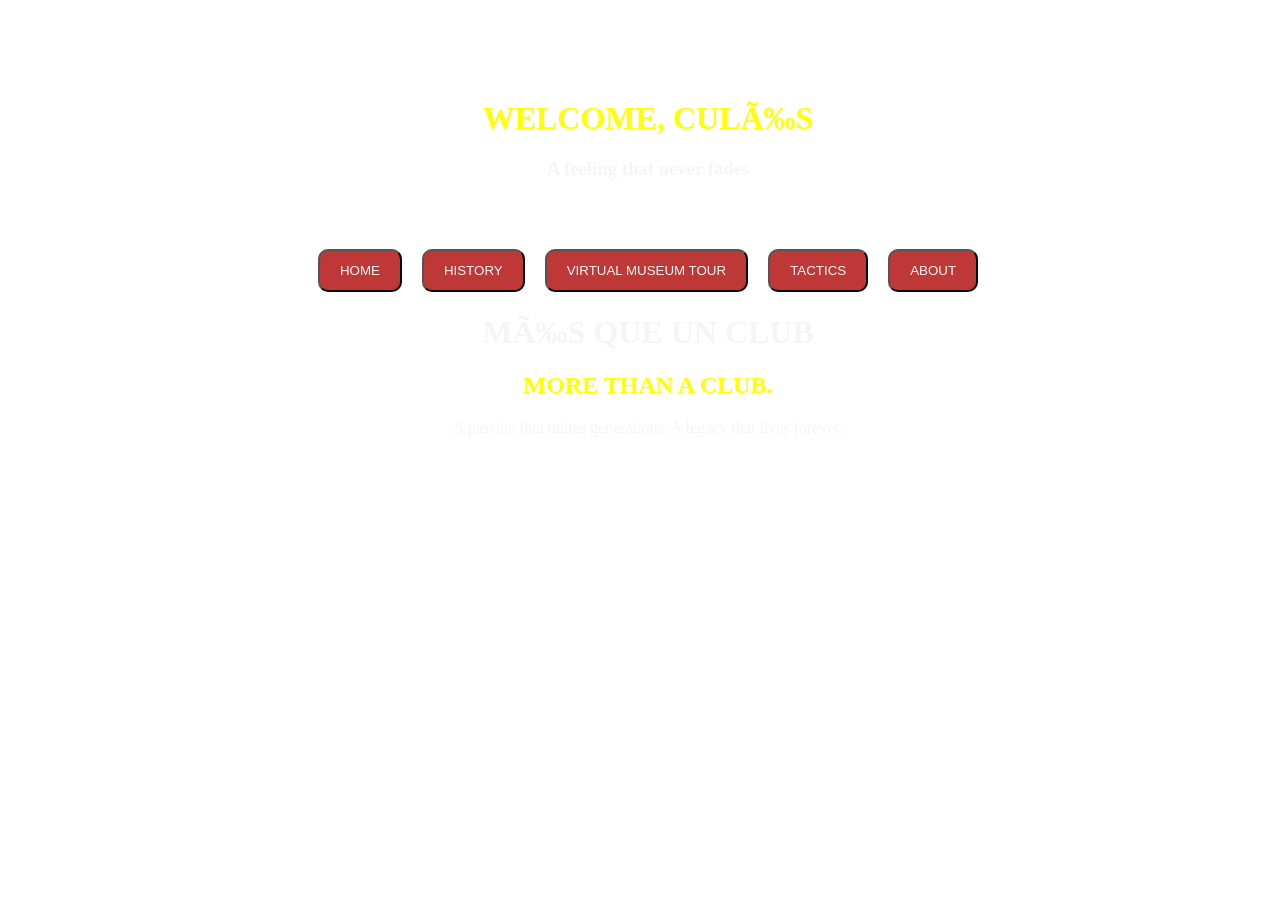
==== index.html @ fba3562f "Add files via upload" ====
<!DOCTYPE html>
<html lang="en">
<head>
    <meta charset="UTF-8">
    <meta name="viewport" content="width=device-width, initial-scale=1.0">
    <title>Document</title>
    <link rel="stylesheet" href="BARAC.css">
</head>

<body>
 <h1 class="welcome">WELCOME, CULÃ‰S</h1>
 <h3>A feeling that never fades</h3>
 
    
    <header>
        <nav>
           <a href=" "><button>HOME</button></a>
            <a href="HISTORY.html"><button>HISTORY</button></a>
            
            <a href="GALLEY.html"><button> VIRTUAL MUSEUM TOUR</button></a>
            <a href="TACTICS.html"><button>TACTICS </button></a>
        
            <a href ="ABOUT.html"><button> ABOUT </button> </a>
        </nav>
    </header>
     <h1>MÃ‰S QUE UN CLUB</h1>
<h2 class="yellow">MORE THAN A CLUB.</h2>
<p>A passion that unites generations. 
A legacy that lives forever.</p> 
 

</body>
</html>
---- BARAC.css ----
body{
     min-height: 80vh;
   text-align: center;
   background-image: url("../images/FC.png");
   background-size:cover;
  background-position: center;
  background-repeat: no-repeat;
  
  width:100%;
   height:100%;
   color: whitesmoke;
   text-align: center;
}
.yellow{
    color:yellow;
}
header{
    button{
        border-radius: 10px;
        margin-top: 50px;
   padding: 12px 20px;
   background-color: rgb(191, 56, 56);
   color: whitesmoke;
 
    }
    
}
nav{
    display:flex;
    justify-content: center;
    gap: 20px;
  
}
.welcome{
    margin-top: 100px;
    color: yellow;
}
button:hover{
    color:yellow;
    cursor:pointer;
}
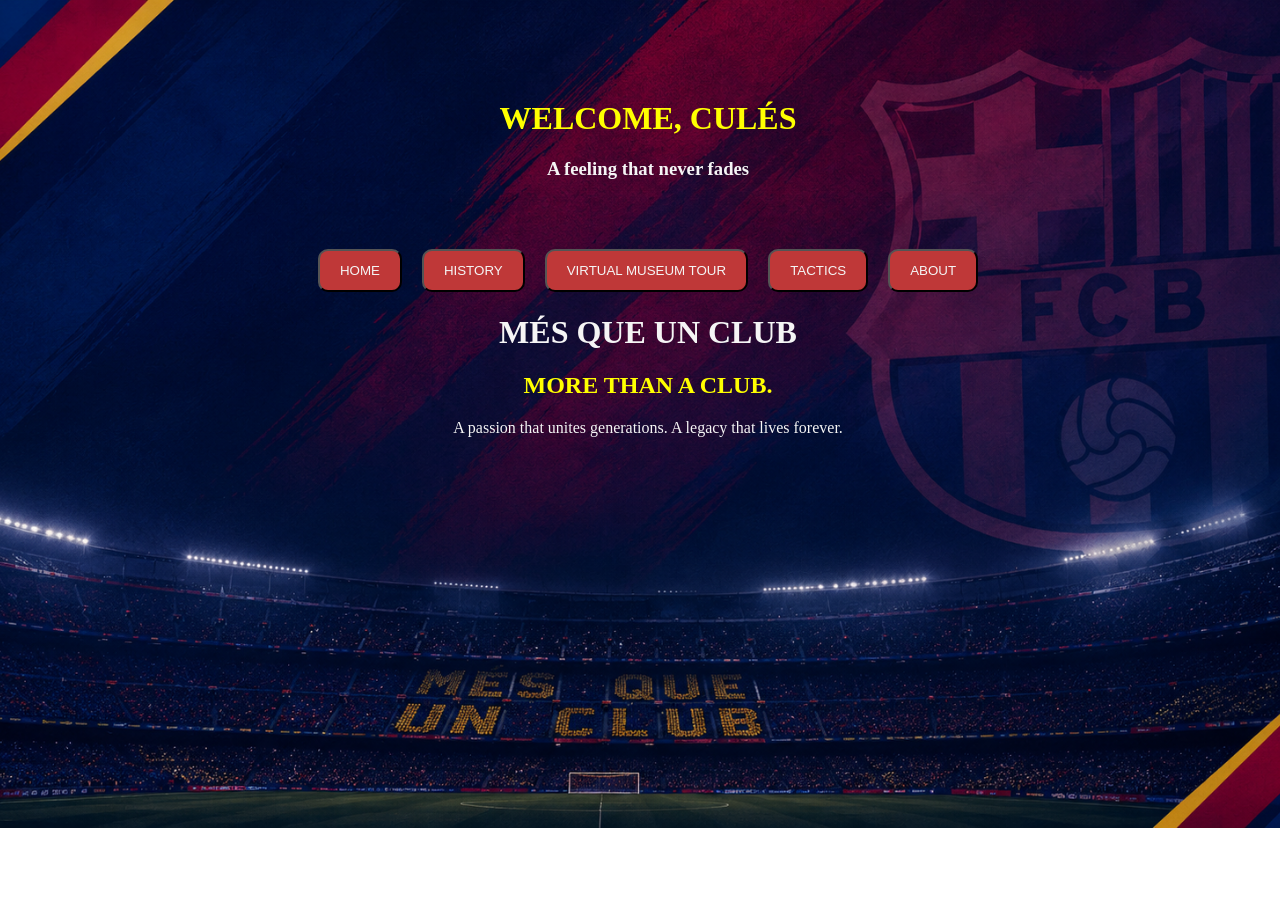
==== commit 0defcfd9: "Fix homepage text and video links" ====
--- a/index.html
+++ b/index.html
@@ -8,7 +8,7 @@
 </head>
 
 <body>
- <h1 class="welcome">WELCOME, CULÃ‰S</h1>
+ <h1 class="welcome">WELCOME, CULÉS</h1>
  <h3>A feeling that never fades</h3>
  
     
@@ -23,7 +23,7 @@
             <a href ="ABOUT.html"><button> ABOUT </button> </a>
         </nav>
     </header>
-     <h1>MÃ‰S QUE UN CLUB</h1>
+     <h1>MÉS QUE UN CLUB</h1>
 <h2 class="yellow">MORE THAN A CLUB.</h2>
 <p>A passion that unites generations. 
 A legacy that lives forever.</p> 
--- a/BARAC.css
+++ b/BARAC.css
@@ -1,7 +1,7 @@
 body{
      min-height: 80vh;
    text-align: center;
-   background-image: url("../images/FC.png");
+   background-image: url("FC.png");
    background-size:cover;
   background-position: center;
   background-repeat: no-repeat;
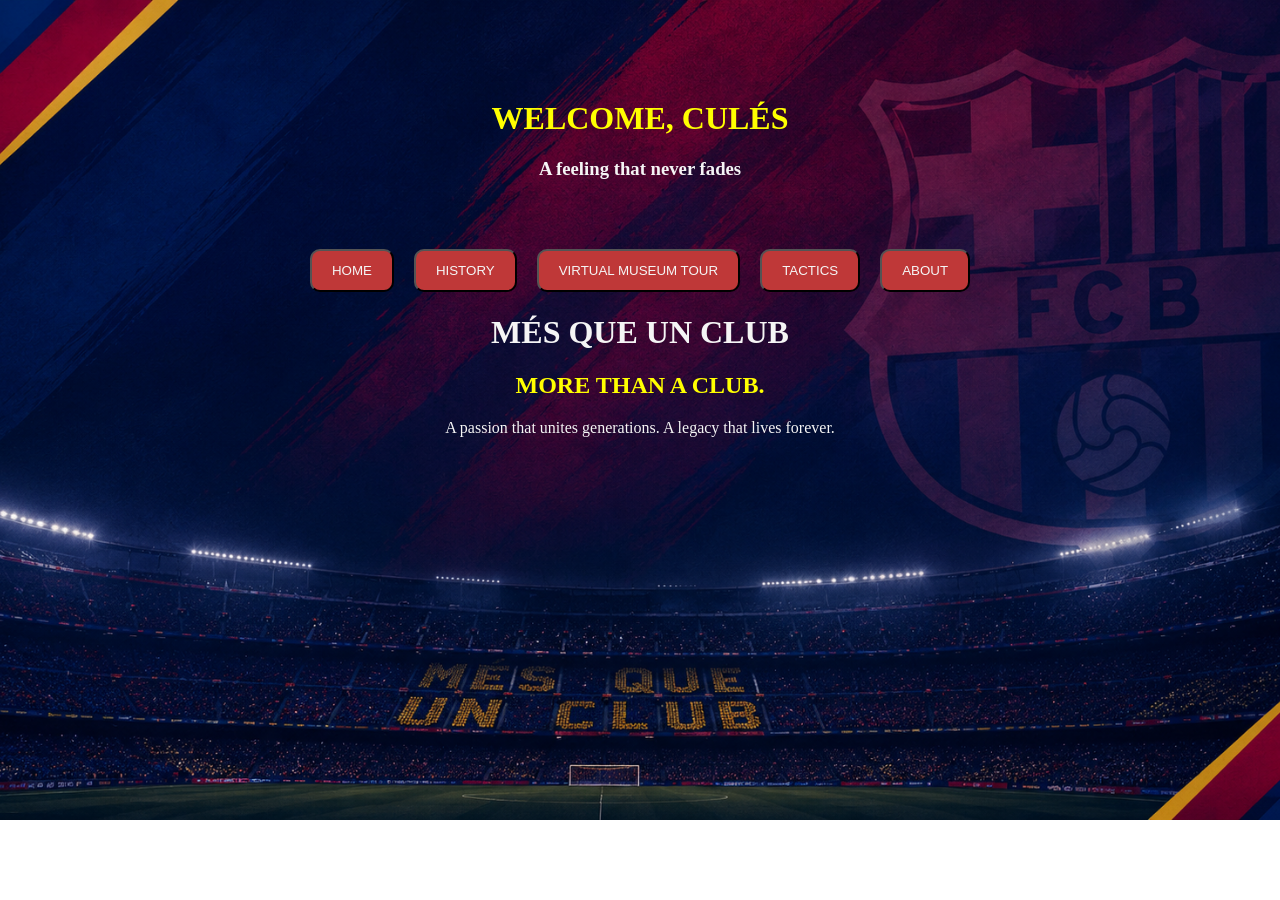
==== commit a0d7d105: "Add responsive mobile layouts" ====
--- a/index.html
+++ b/index.html
@@ -8,13 +8,14 @@
 </head>
 
 <body>
+ <main>
  <h1 class="welcome">WELCOME, CULÉS</h1>
  <h3>A feeling that never fades</h3>
- 
+ </main>
     
     <header>
         <nav>
-           <a href=" "><button>HOME</button></a>
+           <a href="index.html"><button>HOME</button></a>
             <a href="HISTORY.html"><button>HISTORY</button></a>
             
             <a href="GALLEY.html"><button> VIRTUAL MUSEUM TOUR</button></a>
--- a/BARAC.css
+++ b/BARAC.css
@@ -1,4 +1,6 @@
 body{
+     margin: 0;
+     box-sizing: border-box;
      min-height: 80vh;
    text-align: center;
    background-image: url("FC.png");
@@ -31,6 +33,10 @@
     gap: 20px;
   
 }
+header button,
+.yellow{
+    white-space: normal;
+}
 .welcome{
     margin-top: 100px;
     color: yellow;
@@ -38,4 +44,41 @@
 button:hover{
     color:yellow;
     cursor:pointer;
+}
+
+@media (max-width: 600px) {
+    body {
+        background-size: cover;
+        background-position: center top;
+        min-height: 100vh;
+    }
+
+    nav {
+        flex-wrap: wrap;
+        gap: 10px;
+        padding: 0 10px;
+    }
+
+    header button,
+    nav button {
+        width: 145px;
+        margin-top: 0;
+        padding: 10px 8px;
+        font-size: 14px;
+    }
+
+    .welcome {
+        margin-top: 45px;
+        padding: 0 10px;
+        font-size: 28px;
+    }
+
+    h1 {
+        padding: 0 10px;
+    }
+
+    h2, h3, p {
+        padding-left: 10px;
+        padding-right: 10px;
+    }
 }
